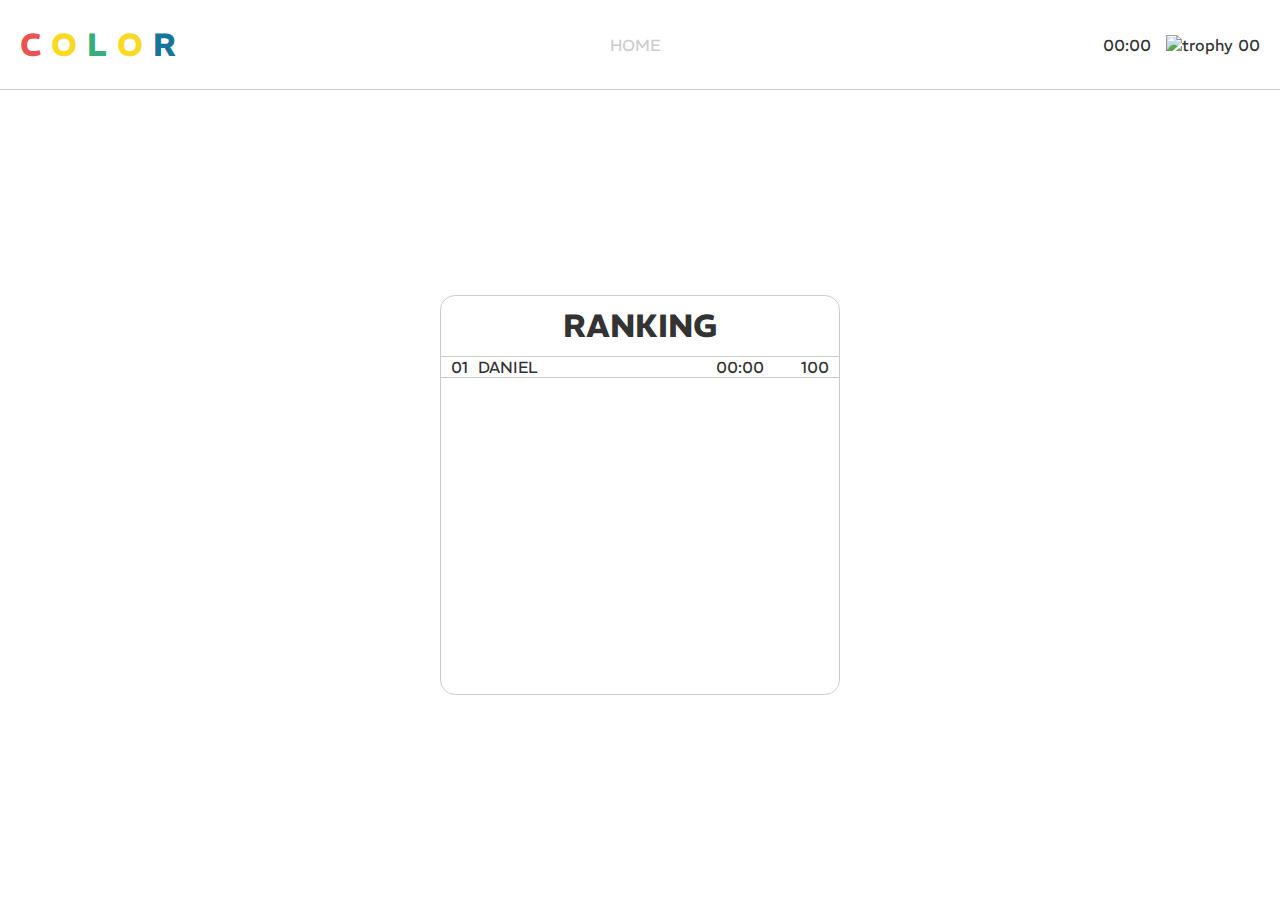
==== top.html @ c532284e "Agregue Login" ====
<!DOCTYPE html>
<html lang="en">

<head>
  <meta charset="UTF-8">
  <meta name="viewport" content="width=device-width, initial-scale=1.0">
  <link rel="icon" type="image/x-icon" href="assets/img/favicon.ico">
  <link rel="stylesheet" href="assets/css/top.css">
  <title>COLOR</title>
</head>

<body>
  <header>
    <h1 class="logo">
      <span class="red">C</span>
      <span class="yellow">O</span>
      <span class="green">L</span>
      <span class="yellow">O</span>
      <span class="blue">R</span>
    </h1>
    <a href="index.html">HOME</a>
    <div class="score">
      <div id="timer" class="clock">00:00</div>
      <img src="https://cdn-icons-png.flaticon.com/512/3112/3112946.png" alt="trophy">
      <p id="score-counter">00</p>
    </div>
  </header>

  <main>
    <div class="box">
      <h1>RANKING</h1>
      <div id="ranking-list" class="ranking">

        <div id="cell-player" class="cell">
          <div class="player">
            <p class="top-number">01</p>
            <p class="name">DANIEL</p>
          </div>
          <div class="score">
            <p class="time">00:00</p>
            <p class="points">100</pc>
          </div>
        </div>

      </div>
    </div>

  </main>


  <script src="assets/js/top.js"></script>
</body>

</html>
---- assets/css/top.css ----
@import url('https://fonts.googleapis.com/css2?family=REM&display=swap');

* {
  margin: 0;
  padding: 0;
  box-sizing: border-box;
  font-family: 'REM', sans-serif;
}

body {
  background-color: #ffffff;
  color: #333333;
}

/* HEADER_______________________________ */
header {
  width: 100%;
  height: 10vh;
  display: flex;
  padding: 10px 20px;
  align-items: center;
  justify-content: space-between;
  border-bottom: 1px #cccccc solid;
}

header .logo .red {
  color: #EB5353;
}

header .logo .yellow {
  color: #F9D923;
}

header .logo .green {
  color: #36AE7C;
}

header .logo .blue {
  color: #187498;
}

header a {
  text-decoration: none;
  color: #cccccc;
}

header .score {
  display: flex;
  align-items: center;
  justify-content: center;
}

header .score img {
  height: 20px;
  margin: 0 5px;
}

header .score .clock {
  margin: 0 10px;
}

/* CONTENT_______________________________ */
main {
  height: 90vh;
  display: flex;
  justify-content: center;
  align-items: center;
}

.box {
  display: flex;
  align-items: center;
  flex-direction: column;
  width: 400px;
  height: 400px;
  border-radius: 15px;
  border: 1px #cccccc solid;
}

.box h1 {
  padding: 10px 0;
}

.box .ranking {
  width: 100%;
  border-top: 1px #cccccc solid;
}

.box .ranking .cell {
  display: flex;
  padding: 0 10px;
  border-bottom: 1px #cccccc solid;
}

.box .ranking .cell .player {
  display: flex;
  width: 70%;
}

.box .ranking .cell .player .top-number {
  margin: 0 10px 0 0;
}

.box .ranking .cell .score {
  display: flex;
  justify-content: space-between;
  width: 30%;
}
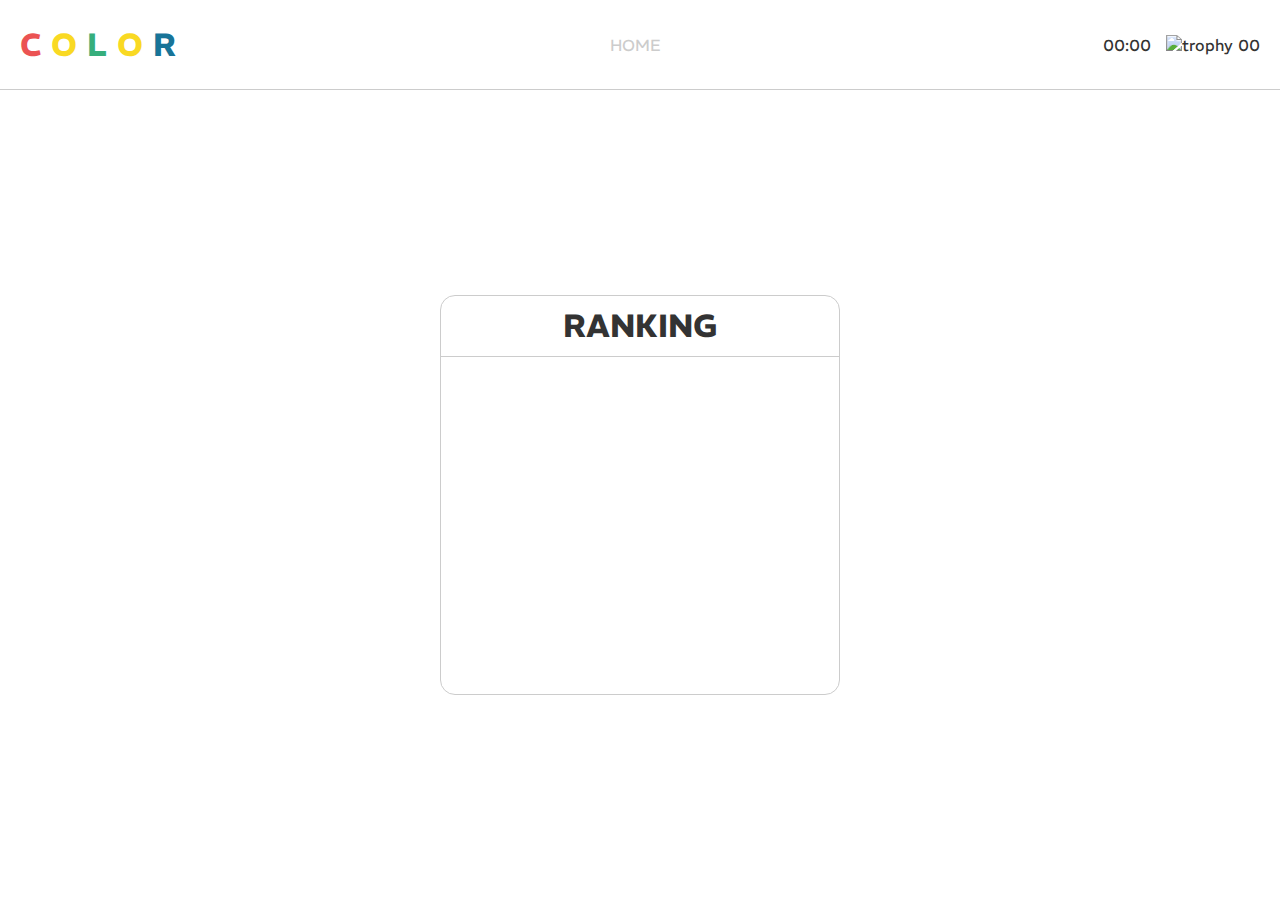
==== commit 15127b9a: "Agregue Ranking" ====
--- a/top.html
+++ b/top.html
@@ -30,18 +30,7 @@
     <div class="box">
       <h1>RANKING</h1>
       <div id="ranking-list" class="ranking">
-
-        <div id="cell-player" class="cell">
-          <div class="player">
-            <p class="top-number">01</p>
-            <p class="name">DANIEL</p>
-          </div>
-          <div class="score">
-            <p class="time">00:00</p>
-            <p class="points">100</pc>
-          </div>
-        </div>
-
+        <!-- Content with cells -->
       </div>
     </div>
 
--- a/assets/css/top.css
+++ b/assets/css/top.css
@@ -105,4 +105,8 @@
   display: flex;
   justify-content: space-between;
   width: 30%;
+}
+
+.box .ranking .cell .time {
+  color: #929292
 }